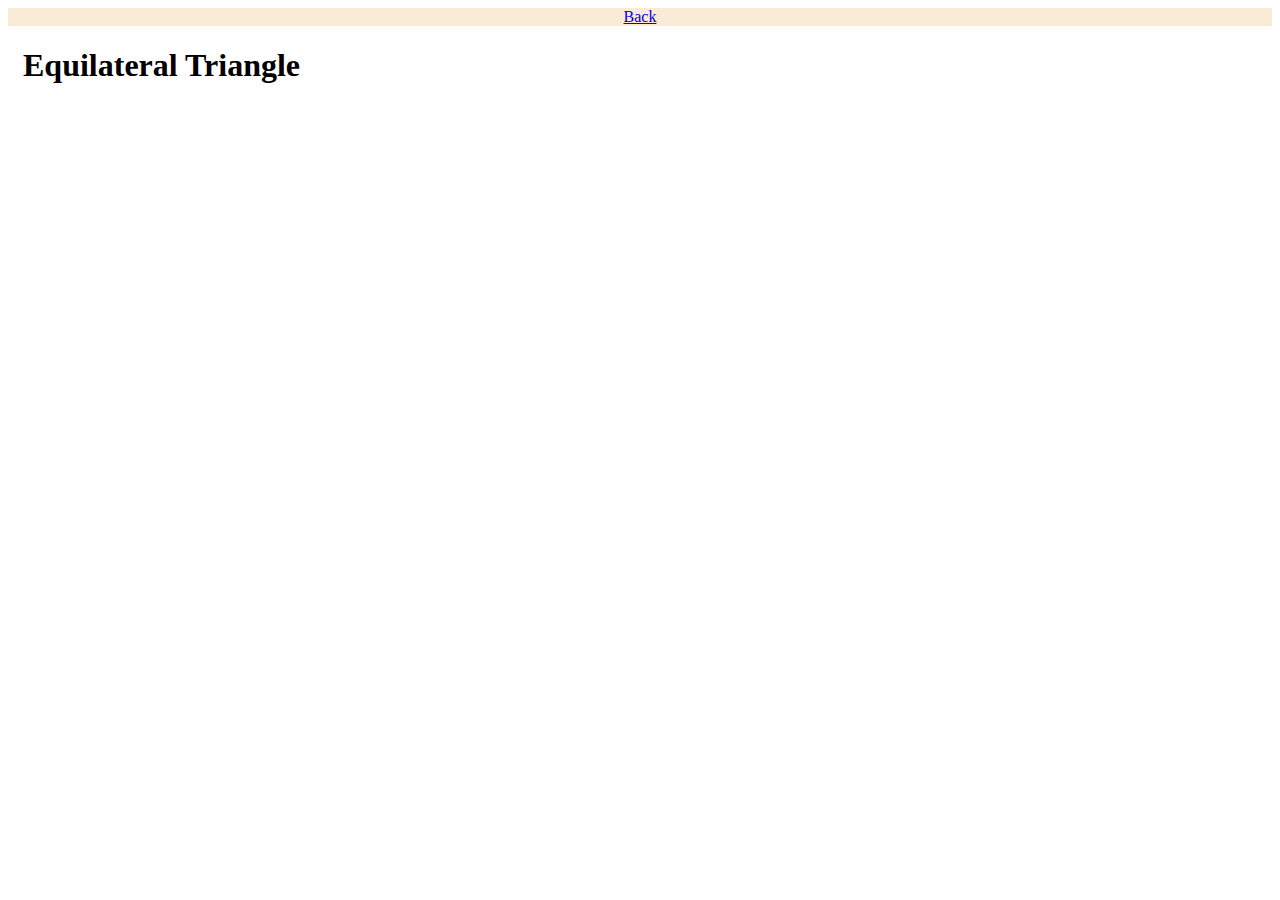
==== equilateral.html @ 7dbaf2c3 "Add header to file" ====
<!DOCTYPE html>
<html>
<head>
    <title>Triangle tracker</title>
    <link rel="stylesheet" type="text/css" media="screen" href="styles.css" />
</head>
<body>
    <div align="center" style="background-color:antiquewhite"><a href="index.html">Back</a></div>
    <div id="eql" align="center">
        <h1 align="left" style="margin-left:15px">Equilateral Triangle</h1>
    </div>
</body>
</html>
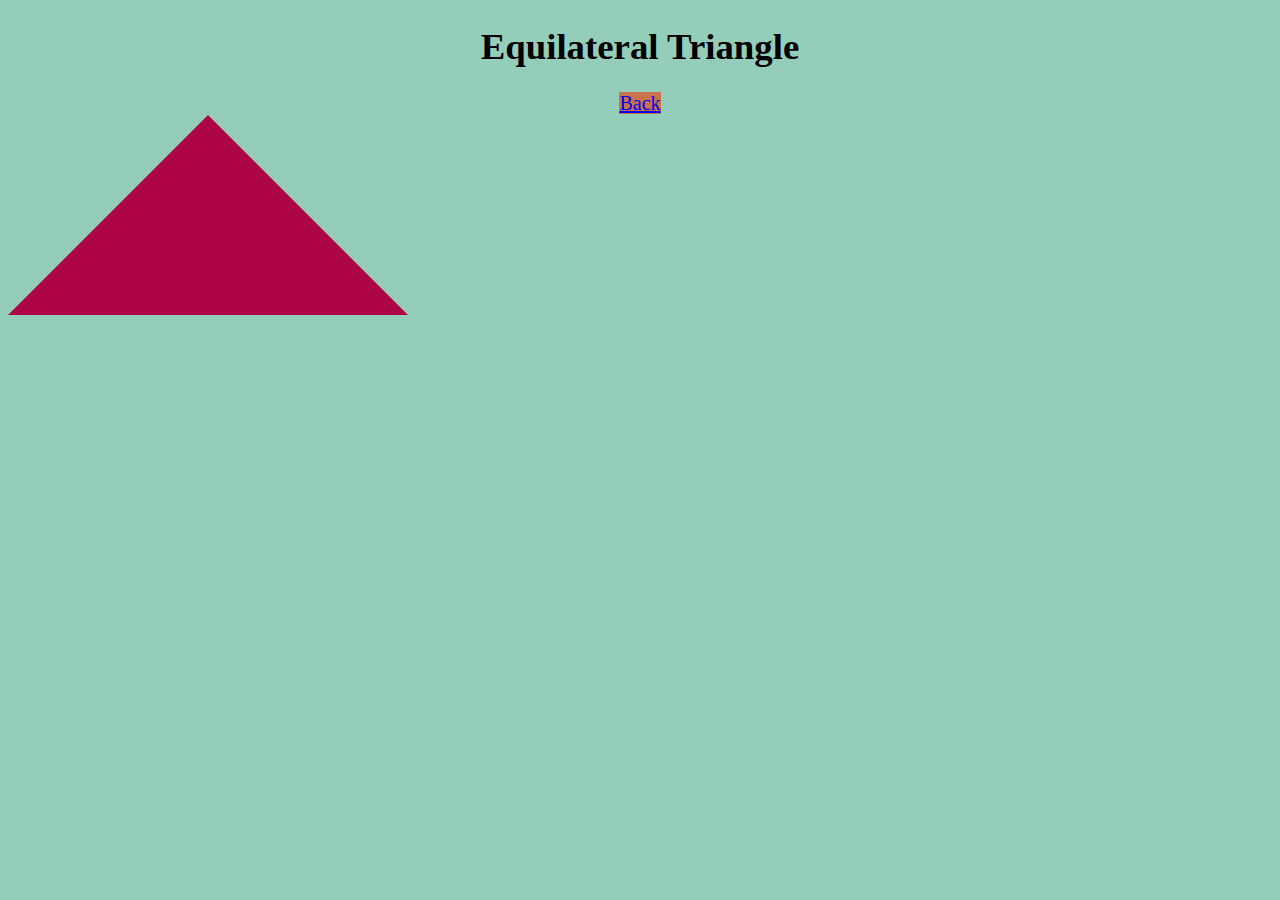
==== commit 0271fea9: "add images folder to repository" ====
--- a/equilateral.html
+++ b/equilateral.html
@@ -5,9 +5,9 @@
     <link rel="stylesheet" type="text/css" media="screen" href="styles.css" />
 </head>
 <body>
-    <div align="center" style="background-color:antiquewhite"><a href="index.html">Back</a></div>
+    <h1>Equilateral Triangle</h1>
+    <a href="index.html">Back</a>
     <div id="eql" align="center">
-        <h1 align="left" style="margin-left:15px">Equilateral Triangle</h1>
     </div>
 </body>
 </html>--- a/styles.css
+++ b/styles.css
@@ -0,0 +1,50 @@
+img{
+    width:200px;
+    height:200px
+}
+body{
+    text-align: center;
+    background-color: rgb(148, 206, 186);
+    font-family: 'Times New Roman', Times, serif;
+    font-size: 115%;
+}
+#eql{
+   width:0%;
+   border-bottom: 200px solid rgb(173, 5, 69);
+   border-right:200px solid transparent;
+   border-left: 200px solid transparent;
+   align-items: center;
+}
+#isocele{
+    width: 0%;
+    border-bottom: 130px solid rgb(173, 5, 69);
+    border-right: 200px solid transparent;
+    border-left: 200px solid transparent;
+}
+#scl{
+    width: 0%;
+    border-bottom: 120px solid rgb(173, 5, 69);
+    border-right: 200px solid transparent;
+    border-left: 150px solid transparent;
+}
+a{
+    text-align: right;
+    background-color: rgb(199, 115, 77);
+    font-size: 20px;
+}
+#color{
+    background-color: rgb(226, 157, 233);
+}
+button{
+    background-color: beige;
+    border: solid silver;
+    color: black;
+    padding: 15px 15px;
+    text-align: center;
+    text-decoration: none;
+    font-size: 20px;
+}
+input{
+    padding: 5px 5px;
+    margin: 10px;
+}